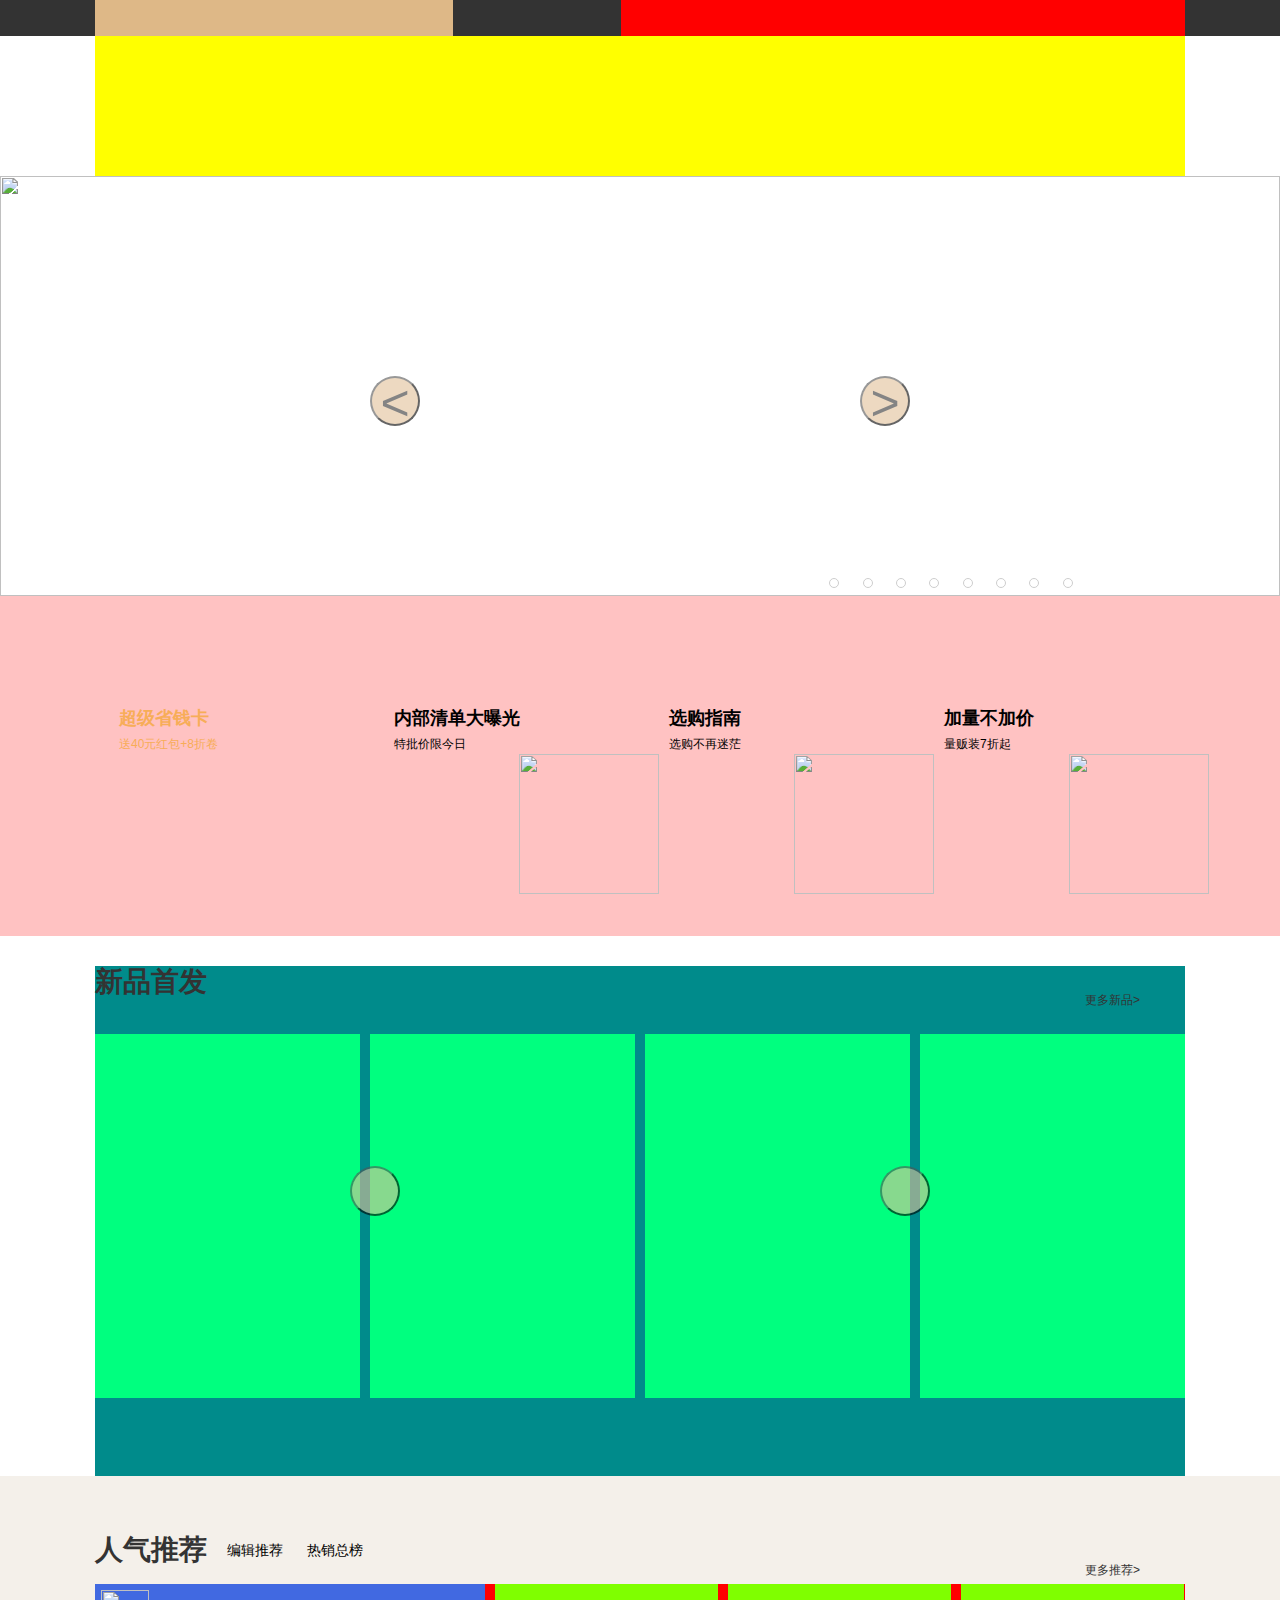
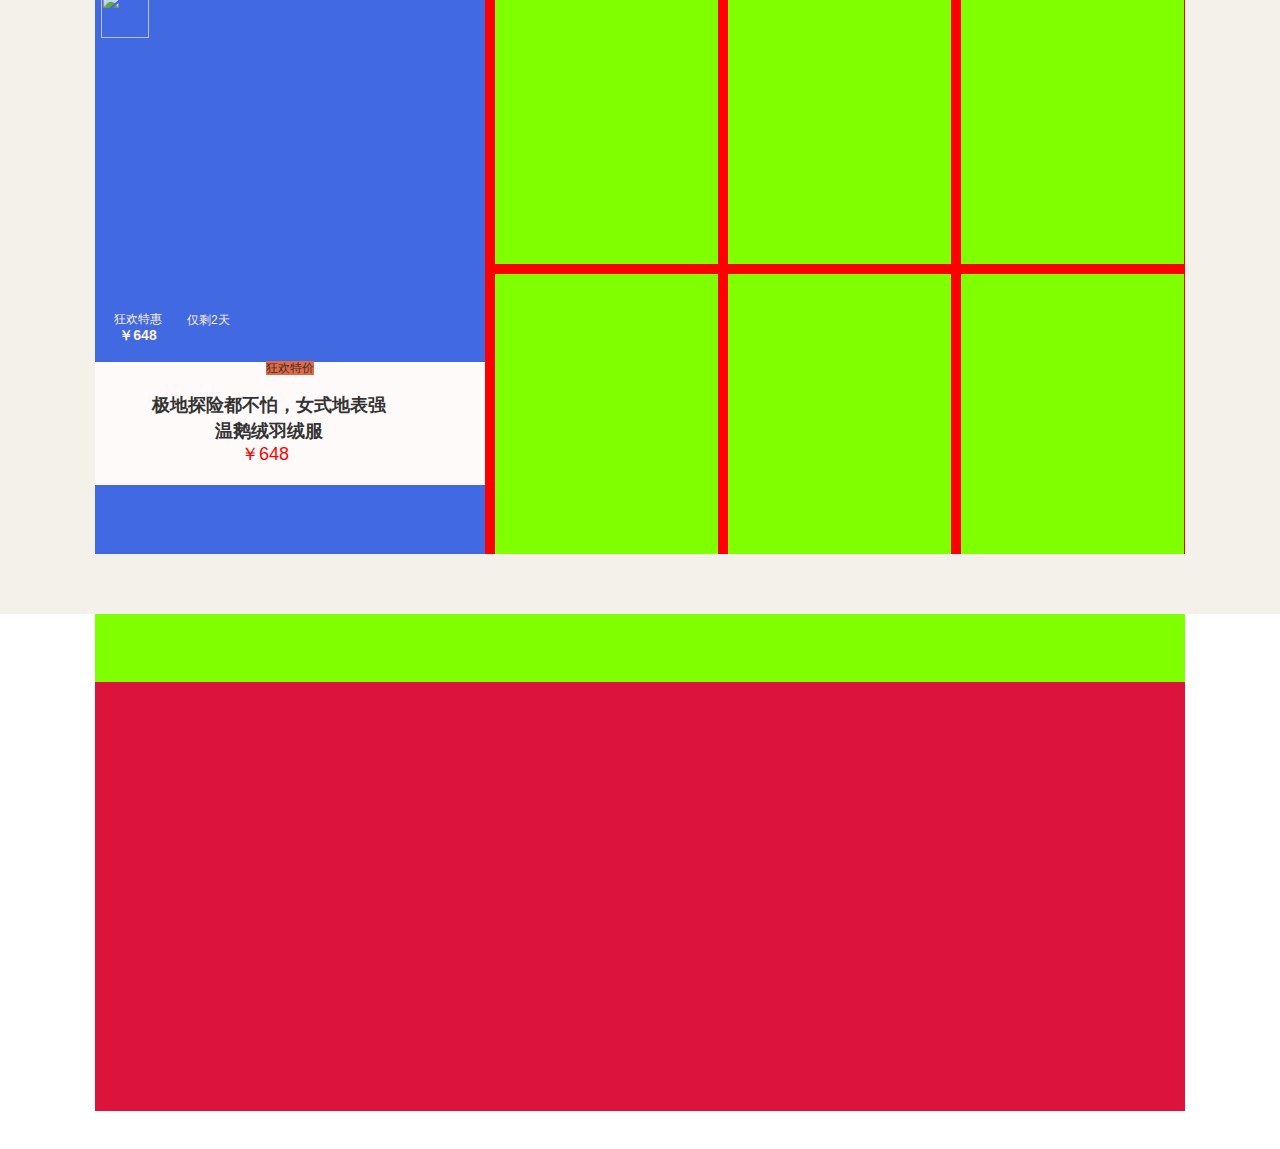
==== wangyiyanxuan/src/index.html @ 214641d3 "第一次" ====
<!DOCTYPE html>
<html lang="en">

<head>
    <meta charset="UTF-8">
    <meta name="viewport" content="width=device-width, initial-scale=1.0">
    <meta http-equiv="X-UA-Compatible" content="ie=edge">
    <title>网易严选 - 以严谨的态度，为中国消费者甄选天下优品</title>
    <meta name="keywords" content="网易严选,严选,网易优选,网易甄选,网易优品,网易精选,甄选家,严选态度">
    <meta name="description" content="网易严选秉承网易一贯的严谨态度，深入世界各地，严格把关所有商品的产地、工艺、原材料，甄选居家、厨房、饮食等各类商品，力求给你最优质的商品。">
    <link rel="stylesheet" href="css/common.css">
    <link rel="stylesheet" href="css/index.css">
</head>

<body>
    <!-- 头部 -->
    <div id="header">
        <div id="setiNav">
            <div class="setiNav-top">
                <div class="setiNav-top-l"></div>
                <div class="setiNav-top-r"></div>
            </div>
            <div class="setiNav-botton">
                <div class="setiNav-botton-row"></div>
            </div>
        </div>
    </div>

    <!-- 轮播图 -->

    <div id="carousel">
        <button class="carousel-l">&lt;</button>
        <button class="carousel-r">&gt;</button>

        <div class="picli"><img
                src="https://yanxuan.nosdn.127.net/f3a64a5106f6ead8a776336772e6bddb.jpg?type=webp&imageView&quality=95&thumbnail=1920x420"
                alt=""></div>
        <div class="picli"><img
                src="https://yanxuan.nosdn.127.net/c87f0f764c9597af7183244488e1c0b5.jpg?type=webp&imageView&quality=95&thumbnail=1920x420"
                alt=""></div>
        <div class="picli"><img
                src="https://yanxuan.nosdn.127.net/03405ad02e1c8b00851a2b640966c73d.png?type=webp&imageView&quality=95&thumbnail=1920x420"
                alt=""></div>
        <div class="picli"><img
                src="https://yanxuan.nosdn.127.net/9ded6931fa502034fc58227b15bd74df.jpg?type=webp&imageView&quality=95&thumbnail=1920x420"
                alt=""></div>
        <div class="picli"><img
                src="https://yanxuan.nosdn.127.net/74908b4c0f4630a134f2666eb1b81a12.jpg?type=webp&imageView&quality=95&thumbnail=1920x420"
                alt=""></div>
        <div class="picli"><img
                src="https://yanxuan.nosdn.127.net/48012160a6ac6374c50310aba607ef70.jpg?type=webp&imageView&quality=95&thumbnail=1920x420"
                alt=""></div>
        <div class="picli"><img
                src="https://yanxuan.nosdn.127.net/df3eef3acc92c592ace02e79850e664a.jpg?type=webp&imageView&quality=95&thumbnail=1920x420"
                alt=""></div>
        <div class="picli"><img
                src="https://yanxuan.nosdn.127.net/c6285276fa4c2b268edf7e9a83d806e8.jpg?type=webp&imageView&quality=95&thumbnail=1920x420"
                alt=""></div>


        <ul>
            <li></li>
            <li></li>
            <li></li>
            <li></li>
            <li></li>
            <li></li>
            <li></li>
            <li></li>
        </ul>
    </div>


    <!-- 12.12返厂会场 -->
    <div id="venue">
        <div class="venue-row">
            <div class="venue-top"> </div>
            <div class="venue-bottom">

                <div class="promitem-l">
                    <div class="promitem-l-t">
                        <div class="promitem-l-t-top">超级省钱卡</div>
                        <div class="promitem-l-t-bottom">送40元红包+8折卷</div>

                    </div>
                </div>
                <div class="promitem-c">
                    <div class="promitem-l-t">
                        <div class="promitem-l-t-top black">内部清单大曝光</div>
                        <div class="promitem-l-t-bottom black">特批价限今日</div>
                        <img src="https://yanxuan-item.nosdn.127.net/6414a3b24d18c5cfac9677d9376c4058.png?type=webp&imageView&thumbnail=160x160&quality=75"
                            alt="">
                    </div>

                </div>
                <div class="promitem-r">
                    <div class="promitem-l-t">
                        <div class="promitem-l-t-top black">选购指南</div>
                        <div class="promitem-l-t-bottom black">选购不再迷茫</div>
                        <img src="https://yanxuan-item.nosdn.127.net/ecef155d279e1a485b4f31f87daa3698.png?type=webp&imageView&thumbnail=160x160&quality=75"
                            alt="">
                    </div>

                </div>
                <div class="promitem-rr">
                    <div class="promitem-l-t">
                        <div class="promitem-l-t-top black">加量不加价</div>
                        <div class="promitem-l-t-bottom black">量贩装7折起</div>
                        <img src="https://yanxuan-item.nosdn.127.net/eae244b8df21180283099166529b4b37.png?type=webp&imageView&thumbnail=160x160&quality=75"
                            alt="">
                    </div>

                </div>



            </div>
        </div>
    </div>

    <!-- 新品首发 -->
    <div id="newproduct">

        <div class="newproduct-row">

            <div class="new-header">
                <div class="header-left">
                    <h3>新品首发</h3>
                </div>
                <div class="header-right">更多新品></div>
            </div>


            <div class="new-floot">

                <ul>
                    <li></li>
                    <li></li>
                    <li></li>
                    <li></li>
                </ul>

                <button class="newproduct-bt"> </button>

                <button class="newproduct-br"> </button>
            </div>


        </div>


    </div>

    <!-- 人气推荐 -->

    <div id="popularity">

        <div class="popularity-row">



            <div class="popularity-header">
                <div class="header-left">
                    <div class="name">
                        <h3>人气推荐</h3>
                    </div>

                    <div class="header-table">
                        <ul>
                            <li>编辑推荐</li>
                            <li>热销总榜</li>
                        </ul>
                    </div>

                </div>
                <div class="header-right"> 更多推荐></div>

            </div>

            <div class="popularity-container">
                <div class="popularity-populariem">

                    <div class="container-top">
                        <img class="promoLogo" src="https://yanxuan.nosdn.127.net/b0579e3de07ac9b84d8b47ca78a7ff0c.png"
                            alt="">

                        <img class="popularity-img-1"
                            src="https://yanxuan-item.nosdn.127.net/54e9c325ef69dfead72bdb6859feb2f3.png?type=webp&quality=95&thumbnail=320x320&imageView"
                            alt="">



                        <div class="container-top-bottom">
                            <div class="container-top-bottom-le">
                                <div class="container-top-bottom-le-top">
                                    狂欢特惠
                                </div>
                                <div class="container-top-bottom-le-bottom">
                                    ￥648
                                </div>
                            </div>
                            <div class="container-top-bottom-right">仅剩2天</div>
                        </div>




                    </div>


                    <div class="container-bottom">
                        <div class="container-bottom-top">
                            <span>狂欢特价</span>
                        </div>
                        <div class="container-bottom-center">
                            <h4 class="name">极地探险都不怕，女式地表强温鹅绒羽绒服</h4>
                        </div>
                        <div class="container-bottom-bottom">
                            <span>￥648</span>
                        </div>

                    </div>
                </div>

                <!-- 右边小框框 -->
                <div class="popularity-left">
                    <ul>
                        <li></li>
                        <li></li>
                        <li></li>
                        <li></li>
                        <li></li>
                        <li></li>
                    </ul>
                </div>

            </div>


        </div>


    </div>
    <!-- 限时购 -->
    <div id="deadline">

        <div id="deadline-center">

         <div class="deadline-center-header"></div>
        
           <div class="deadline-center-bd">
          
            <div class="flashSaleLt"></div>
            
            <div class="flashSaleRt "></div>

           </div>


        </div>


    </div>
</body>

</html>
---- wangyiyanxuan/src/css/common.css ----
/* html,body{height:100%;} */
html,body,h1,h2,h3,h4,h5,h6,div,dl,dt,dd,ul,ol,li,
p,blockquote,pre,hr,figure,table,caption,th,td,
form,fieldset,legend,input,button,textarea,menu{margin:0;padding:0;}
header,footer,section,article,aside,nav,hgroup,
address,figure,figcaption,menu,details{display:block;}
table{border-collapse:collapse;border-spacing:0;}
caption,th{text-align:left;font-weight:normal;}
html,body,fieldset,img,iframe,abbr{border:0;}
i,cite,em,var,address,dfn{font-style:normal;}
[hidefocus],summary{outline:0;}
li{list-style:none;}
h1,h2,h3,h4,h5,h6,small{font-size:100%;}
sup,sub{font-size:83%;}
pre,code,kbd,samp{font-family:inherit;}
q:before,q:after{content:none;}
textarea{overflow:auto;resize:none;}
label,summary{cursor:default;}
a,button{cursor:pointer;}
h1,h2,h3,h4,h5,h6,em,strong,b{font-weight:bold;}
del,ins,u,s,a,a:hover{text-decoration:none;}
body,textarea,input,button,select,keygen,
legend{font:12px/1.14 Microsoft YaHei,arial;color:#333;outline:0;}
body{background:#fff;}
a,a:hover{color:#333;}
/* *{box-sizing: border-box;} */
---- wangyiyanxuan/src/css/index.css ----
* {
  margin: 0;
  padding: 0;
  list-style: none; }

#header {
  height: 176px; }

#setiNav {
  height: 36px;
  background: #333; }

.setiNav-top {
  width: 1090px;
  height: 100%;
  margin: 0 auto; }

.setiNav-top-l {
  width: 358px;
  height: 36px;
  float: left;
  background: burlywood; }

.setiNav-top-r {
  width: 564.14px;
  height: 36px;
  float: right;
  background: red; }

.setiNav-botton {
  height: 140px;
  width: 100%; }

.setiNav-botton-row {
  width: 1090px;
  height: 100%;
  background: yellow;
  margin: 0 auto; }

#carousel {
  width: 100%;
  height: 420px;
  position: relative; }

#carousel img {
  width: 100%;
  height: 100%; }

.carousel-l {
  z-index: 9;
  width: 50px;
  height: 50px;
  position: absolute;
  display: block;
  left: 370px;
  top: 200px;
  cursor: pointer;
  background: #e2c199;
  border-radius: 50%;
  opacity: 0.6;
  font-size: 50px;
  line-height: 50px; }

.carousel-r {
  z-index: 9;
  width: 50px;
  height: 50px;
  position: absolute;
  display: block;
  right: 370px;
  top: 200px;
  cursor: pointer;
  background: #e2c199;
  border-radius: 50%;
  opacity: 0.6;
  font-size: 50px;
  line-height: 50px; }

#carousel ul {
  width: 1902px;
  height: 28px;
  position: absolute;
  bottom: 0;
  margin: 0 auto;
  display: block;
  text-align: center; }
  #carousel ul li {
    width: 8px;
    height: 8px;
    border-radius: 50%;
    background: #fff;
    margin: 10px;
    cursor: pointer;
    border: 1px #cecece solid;
    display: inline-block; }

.picli {
  position: absolute;
  top: 0;
  left: 0;
  width: 100%;
  height: 100%; }

#venue {
  height: 300px;
  width: 100%;
  background: #ffc2c2;
  padding-top: 20px;
  padding-bottom: 20px; }

.venue-row {
  width: 1090px;
  height: 100%;
  margin-left: auto;
  margin-right: auto; }

.venue-top {
  height: 60px;
  margin-bottom: 10px;
  background: url(https://yanxuan.nosdn.127.net/1c7710c7907114bcfe410b870d0ffb23.png?type=webp&imageView&thumbnail=1090x0&quality=95);
  background-size: 100% 100%; }

.venue-bottom {
  height: 190px; }

.venue-bottom .promitem-l {
  width: 265px;
  height: 190px;
  background: url(https://yanxuan.nosdn.127.net/56ee94b6a5fdf398e24a47ec288ac816.png?type=webp&imageView&thumbnail=273x0&quality=95);
  background-size: 100% 100%;
  position: relative;
  float: left;
  margin-right: 10px; }

.venue-bottom .promitem-c {
  width: 265px;
  height: 190px;
  background: url(https://yanxuan.nosdn.127.net/82338e27d071a73564221bb618d3114b.png?type=webp&imageView&thumbnail=273x0&quality=95);
  background-size: 100% 100%;
  position: relative;
  float: left;
  margin-right: 10px; }

.venue-bottom .promitem-r {
  width: 265px;
  height: 190px;
  background: url(https://yanxuan.nosdn.127.net/6abd4b40dc3fa7b885af63e7bde5a681.png?type=webp&imageView&thumbnail=273x0&quality=95);
  background-size: 100% 100%;
  position: relative;
  float: left;
  margin-right: 10px; }

.venue-bottom .promitem-rr {
  width: 265px;
  height: 190px;
  background: url(https://yanxuan.nosdn.127.net/b46741beed5171bd592e01b5aaf78c54.png?type=webp&imageView&thumbnail=273x0&quality=95);
  background-size: 100% 100%;
  position: relative;
  float: left; }

.promitem-l-t {
  width: 146px;
  height: 38px;
  padding-left: 0;
  position: absolute;
  top: 23px;
  left: 24px;
  font-size: 18px;
  line-height: 34px; }

.promitem-l-t-top {
  height: 18px;
  line-height: 18px;
  color: #f7ad58;
  font-size: 18px;
  font-weight: 700; }

.promitem-l-t-bottom {
  color: #f7ad58;
  font-size: 12px; }

.black {
  color: black; }

.promitem-l-t img {
  width: 140px;
  height: 140px;
  position: absolute;
  top: 45px;
  left: 125px; }

#newproduct {
  width: 100%;
  height: 510px;
  position: relative; }

.newproduct-row {
  width: 1090px;
  height: 510px;
  background: darkcyan;
  margin: 0 auto;
  margin-top: 30px; }

.new-header {
  width: 1090px;
  height: 48px;
  padding-bottom: 20px; }

.header-left {
  width: 244px;
  height: 28px;
  font-size: 28px;
  font-weight: 700;
  margin-right: 20px; }

.header-right {
  width: 100px;
  height: 28px;
  float: right; }

.new-floot {
  width: 1100px;
  height: 364px; }

.new-floot ul {
  height: 364px; }

.new-floot li {
  width: 265px;
  height: 364px;
  margin-right: 10px;
  background: springgreen;
  float: left; }

.newproduct-bt {
  position: absolute;
  top: 200px;
  left: 350px;
  background: #e2c199;
  width: 50px;
  height: 50px;
  border-radius: 50px;
  opacity: 0.6; }

.newproduct-br {
  position: absolute;
  top: 200px;
  right: 350px;
  background: #e2c199;
  width: 50px;
  height: 50px;
  border-radius: 50px;
  opacity: 0.6; }

#popularity {
  width: 100% px;
  height: 618px;
  padding: 60px 0;
  background: #f4f0ea; }

.popularity-row {
  width: 1090px;
  height: 618px;
  margin: 0 auto; }

.popularity-header {
  width: 1090px;
  height: 28px;
  padding-bottom: 20px; }
  .popularity-header .header-left {
    width: 395px;
    height: 28px; }
  .popularity-header .header-right {
    width: 100px;
    height: 18px;
    float: right; }

.header-left .name {
  font-size: 28px;
  font-weight: 700;
  line-height: 1;
  float: left;
  margin-right: 20px;
  float: left;
  cursor: pointer; }

.header-table {
  width: 263px;
  height: 28px;
  color: black;
  line-height: 28px;
  font-weight: 500;
  font-size: 14px;
  float: left; }
  .header-table li {
    width: 70px;
    height: 28px;
    float: left;
    cursor: pointer;
    margin-right: 10px; }

.popularity-container {
  width: 1090px;
  height: 570px;
  background: blue; }

.popularity-populariem {
  width: 390px;
  height: 570px;
  position: relative;
  background: royalblue;
  float: left; }

.container-top {
  width: 390px;
  height: 340px;
  margin-bottom: 18px;
  padding-top: 20px;
  position: relative; }

.popularity-img-1 {
  display: block;
  margin: 0 auto; }

.container-top-bottom {
  width: 100%;
  height: 30px;
  text-align: left;
  position: absolute;
  bottom: 0;
  left: 0;
  background: url(https://yanxuan.nosdn.127.net/5e5ba7f9c3805cc8085368ed41aaff65.png); }

.container-top-bottom-le {
  width: 70px;
  height: 36px;
  margin-top: -6px;
  z-index: 1;
  padding-left: 8px;
  padding-right: 14px;
  float: left;
  border-top-right-radius: 9px;
  background: url(https://yanxuan.nosdn.127.net/ced6f7cfbd566e260ea67ec486cb9b60.png?quality=95&type=webp&imageView); }

.container-top-bottom-le-top {
  font-size: 12px;
  height: 15px;
  margin-top: 5px;
  text-align: center;
  color: papayawhip; }

.container-top-bottom-le-bottom {
  font-size: 14px;
  height: 20px;
  line-height: 14px;
  font-weight: 700;
  text-align: center;
  color: papayawhip; }

.container-top-bottom {
  color: papayawhip;
  float: left; }

.container-top .promoLogo {
  width: 48px;
  height: 48px;
  position: absolute;
  left: 6px;
  top: 6px; }

.container-bottom {
  width: 390px;
  height: 123px;
  background: snow; }

.container-bottom-top {
  height: 20px;
  width: 200px;
  text-align: center;
  margin: 0 auto;
  margin-bottom: 10px; }

.container-bottom-top span {
  width: 58px;
  height: 20px;
  background: #e36844; }

.container-bottom-center .name {
  width: 248px;
  height: 52px;
  line-height: 26px;
  max-height: 52px;
  font-size: 18px;
  text-align: center;
  margin: 0 50px; }

.container-bottom-bottom {
  font-size: 18px;
  height: 18px;
  text-align: center; }

.container-bottom-bottom span {
  color: red;
  text-align: center;
  margin-left: -50px; }

.popularity-left {
  width: 700px;
  height: 100%;
  float: left;
  background: red;
  margin: 0; }

.popularity-left ul {
  width: 100%;
  height: 100%; }
  .popularity-left ul li {
    width: 223px;
    height: 280px;
    background: chartreuse;
    float: left;
    margin-left: 10px;
    margin-bottom: 10px;
    overflow: hidden;
    position: relative;
    text-align: center; }

#ip {
  width: 100%;
  height: 200px;
  background: teal; }

#deadline {
  width: 100%;
  height: 535px; }

#deadline-center {
  width: 1090px;
  height: 535px;
  margin: 0 auto; }

.deadline-center-header {
  width: 1090px;
  height: 48px;
  padding-bottom: 20px;
  background: chartreuse; }

.deadline-center-bd {
  width: 1090px;
  height: 429px;
  background: crimson; }

/*# sourceMappingURL=index.css.map */
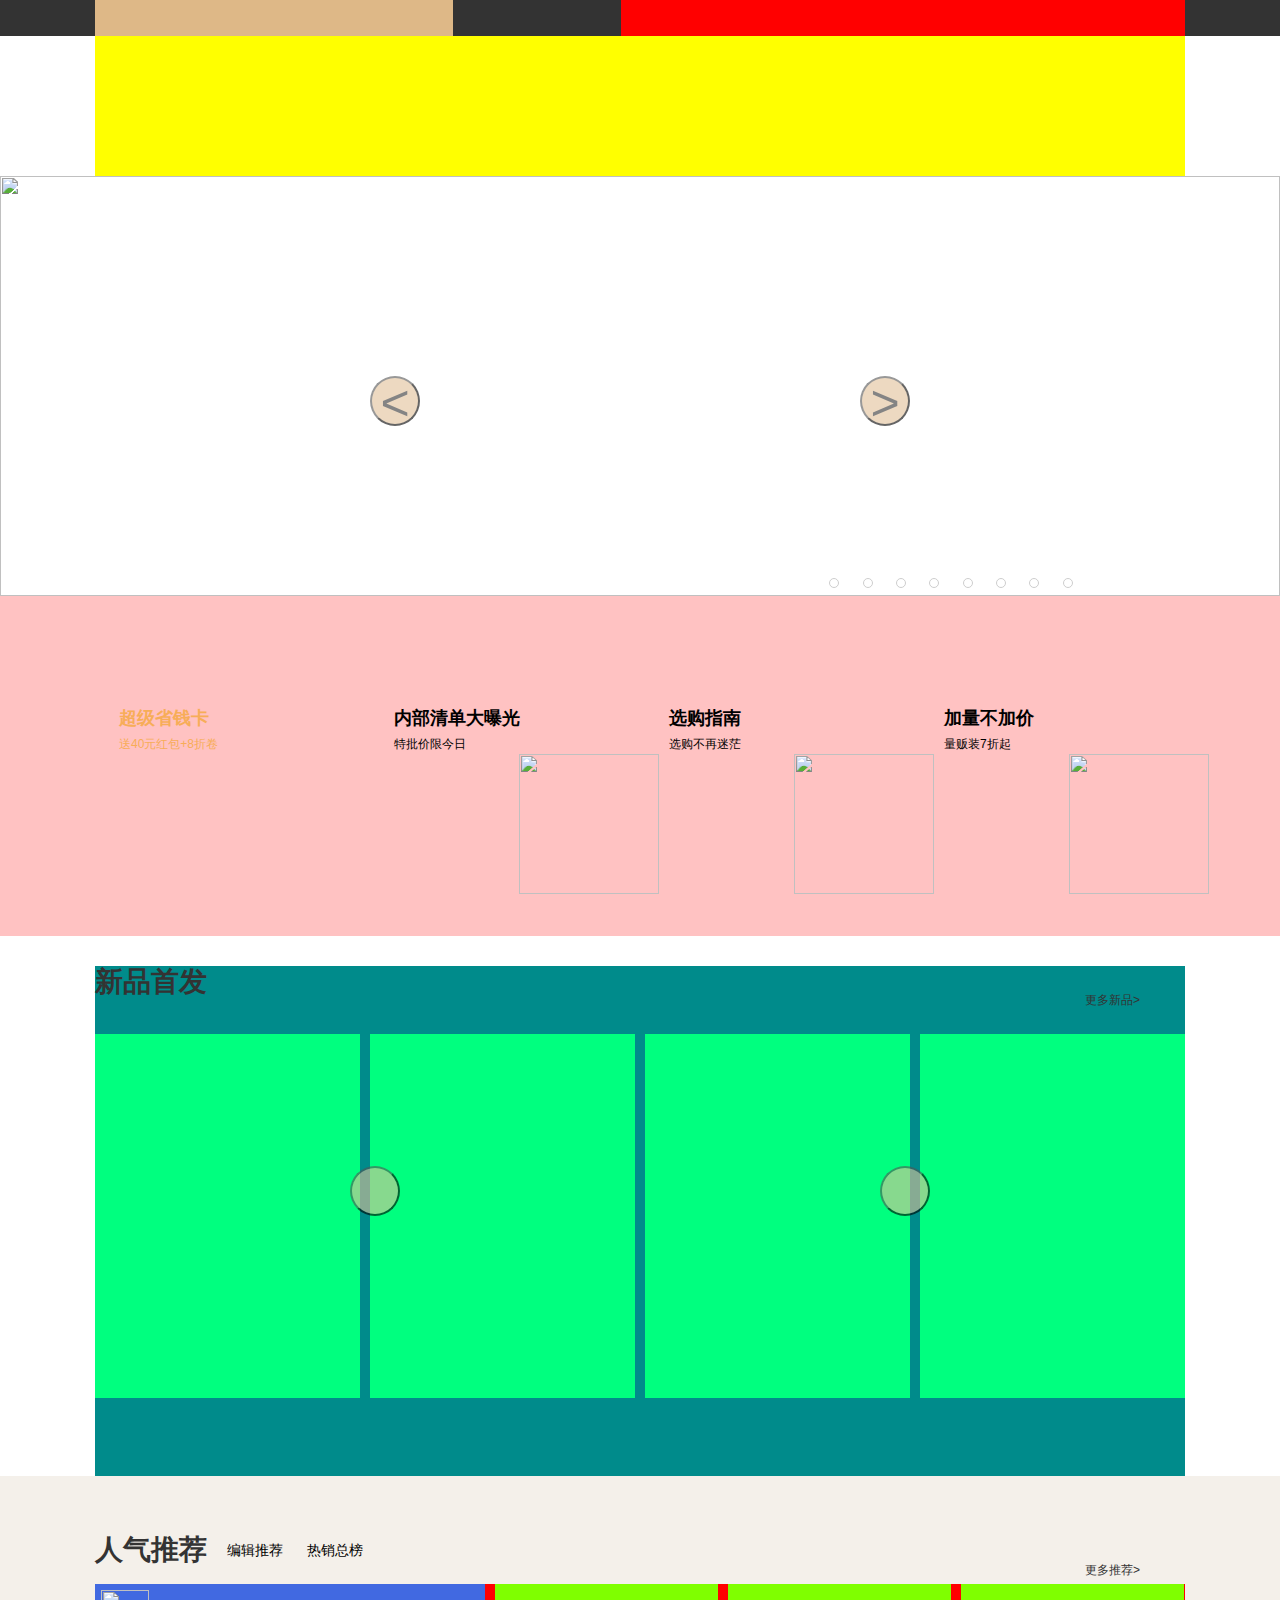
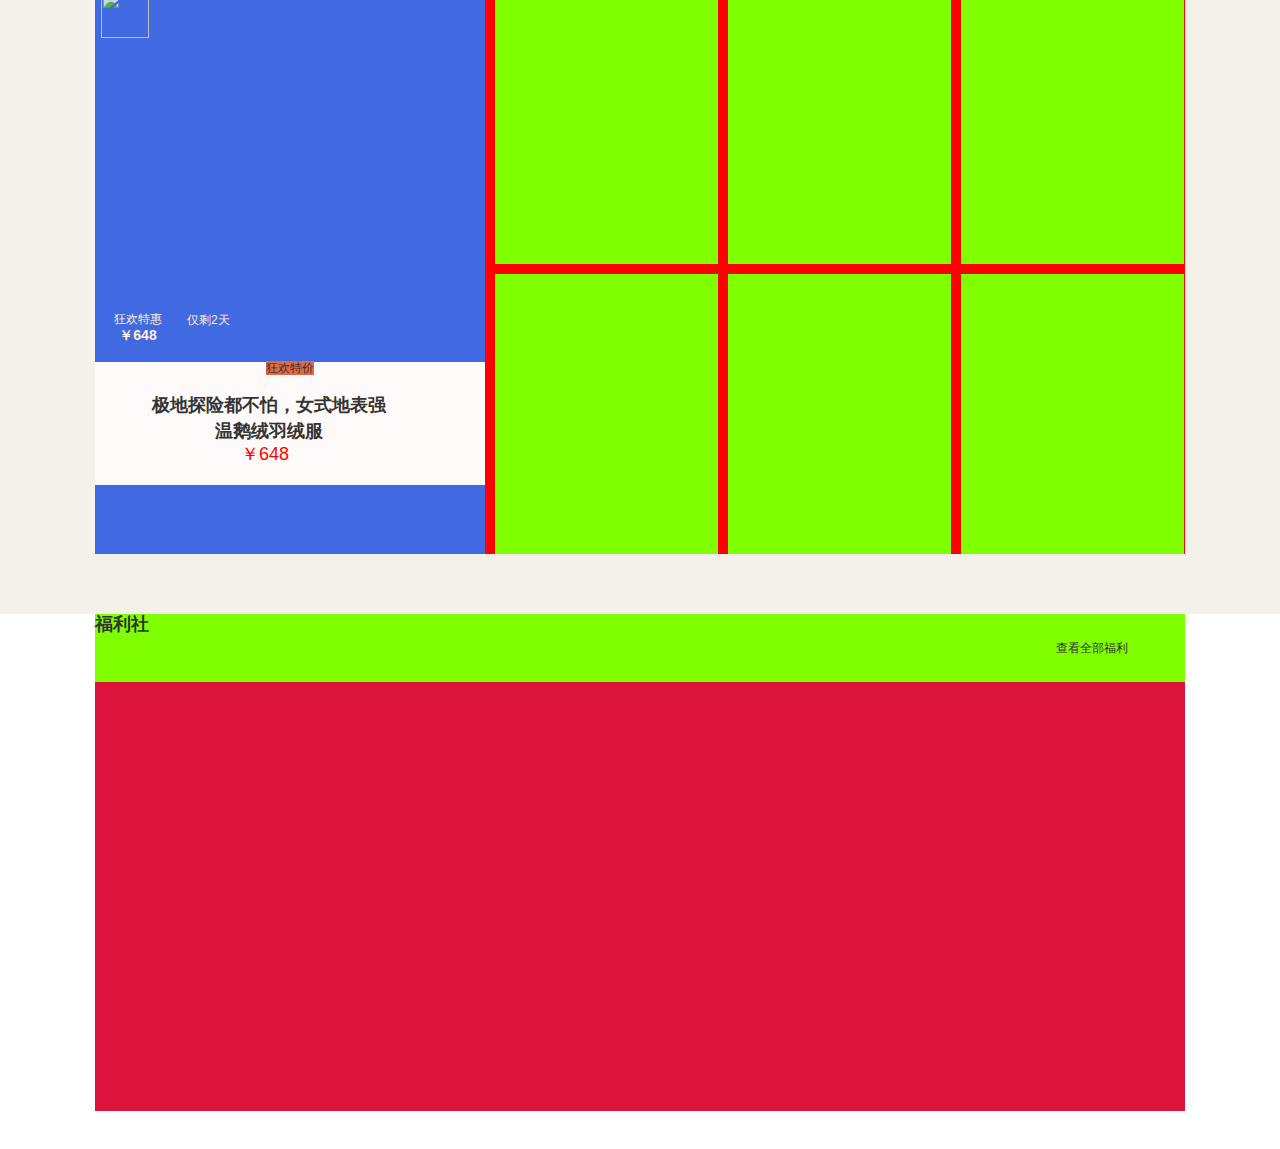
==== commit 84ba902e: "晚上" ====
--- a/wangyiyanxuan/src/index.html
+++ b/wangyiyanxuan/src/index.html
@@ -152,7 +152,6 @@
     </div>
 
     <!-- 人气推荐 -->
-
     <div id="popularity">
 
         <div class="popularity-row">
@@ -241,18 +240,19 @@
 
 
     </div>
-    <!-- 限时购 -->
+    <!-- 福利社 -->
     <div id="deadline">
 
         <div id="deadline-center">
 
-         <div class="deadline-center-header"></div>
+         <div class="deadline-center-header">
+            <div class="flashSaleLt"><h3 class="name">福利社</h3></div>
+            <div class="flashSaleRt ">查看全部福利</div>
+         </div>
         
            <div class="deadline-center-bd">
           
-            <div class="flashSaleLt"></div>
             
-            <div class="flashSaleRt "></div>
 
            </div>
 
--- a/wangyiyanxuan/src/css/index.css
+++ b/wangyiyanxuan/src/css/index.css
@@ -450,4 +450,18 @@
   height: 429px;
   background: crimson; }
 
+.flashSaleLt {
+  width: 104px;
+  height: 28px; }
+
+.flashSaleRt {
+  width: 129px;
+  height: 28px;
+  float: right; }
+
+.flashSaleLt .name {
+  font-size: 18px;
+  font-weight: 700;
+  margin-right: 20px; }
+
 /*# sourceMappingURL=index.css.map */
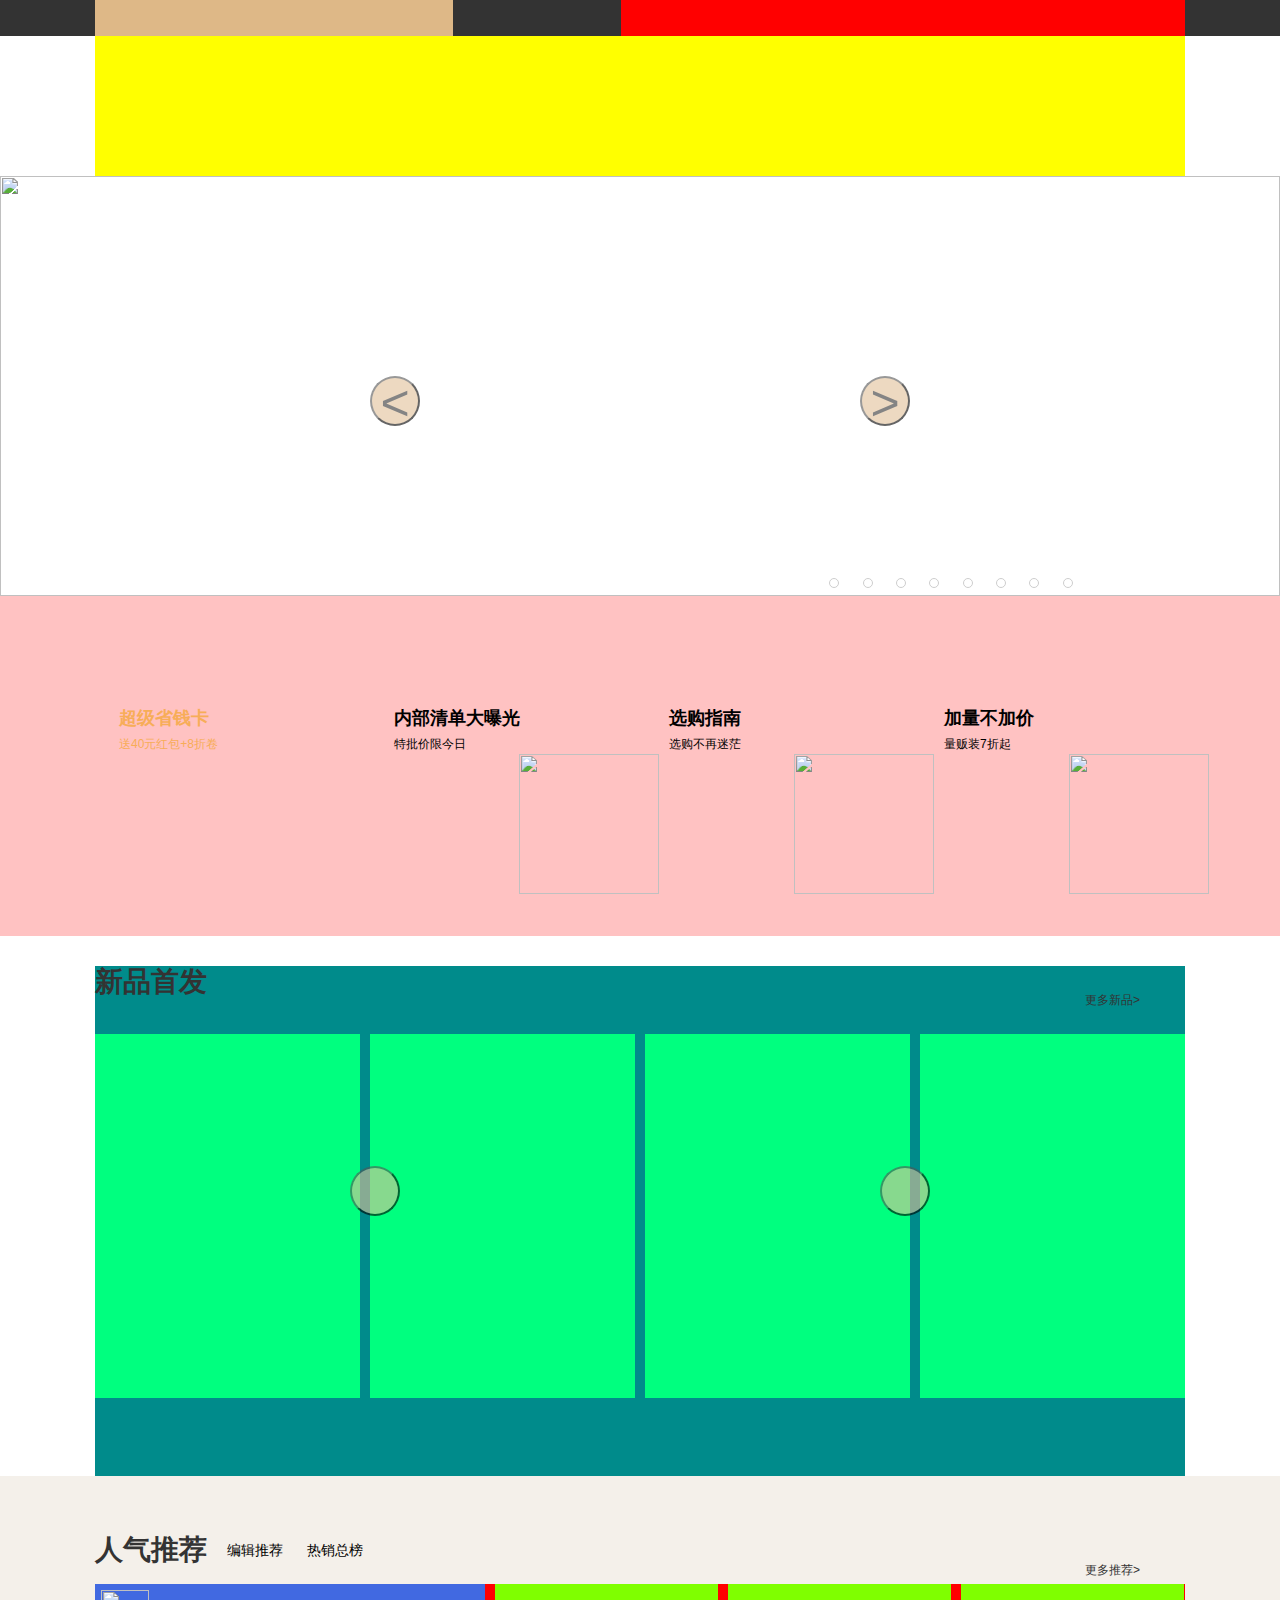
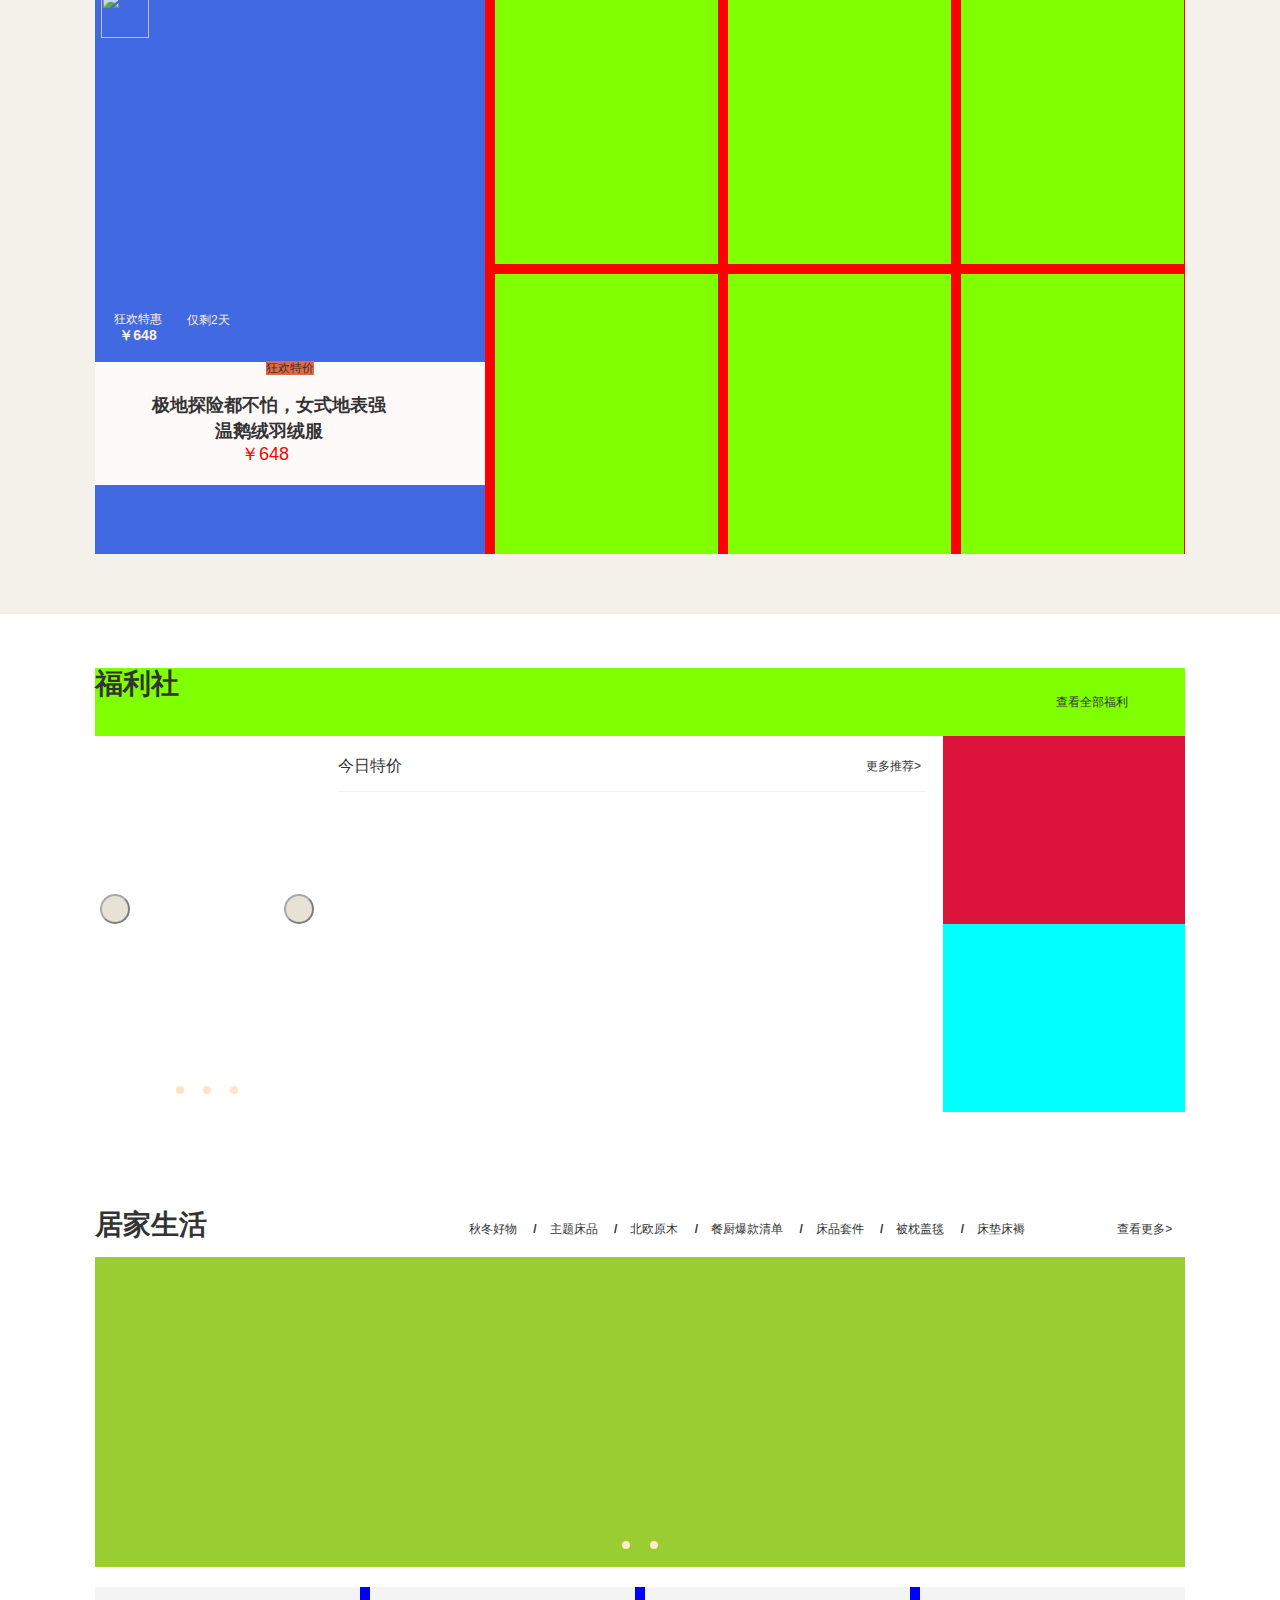
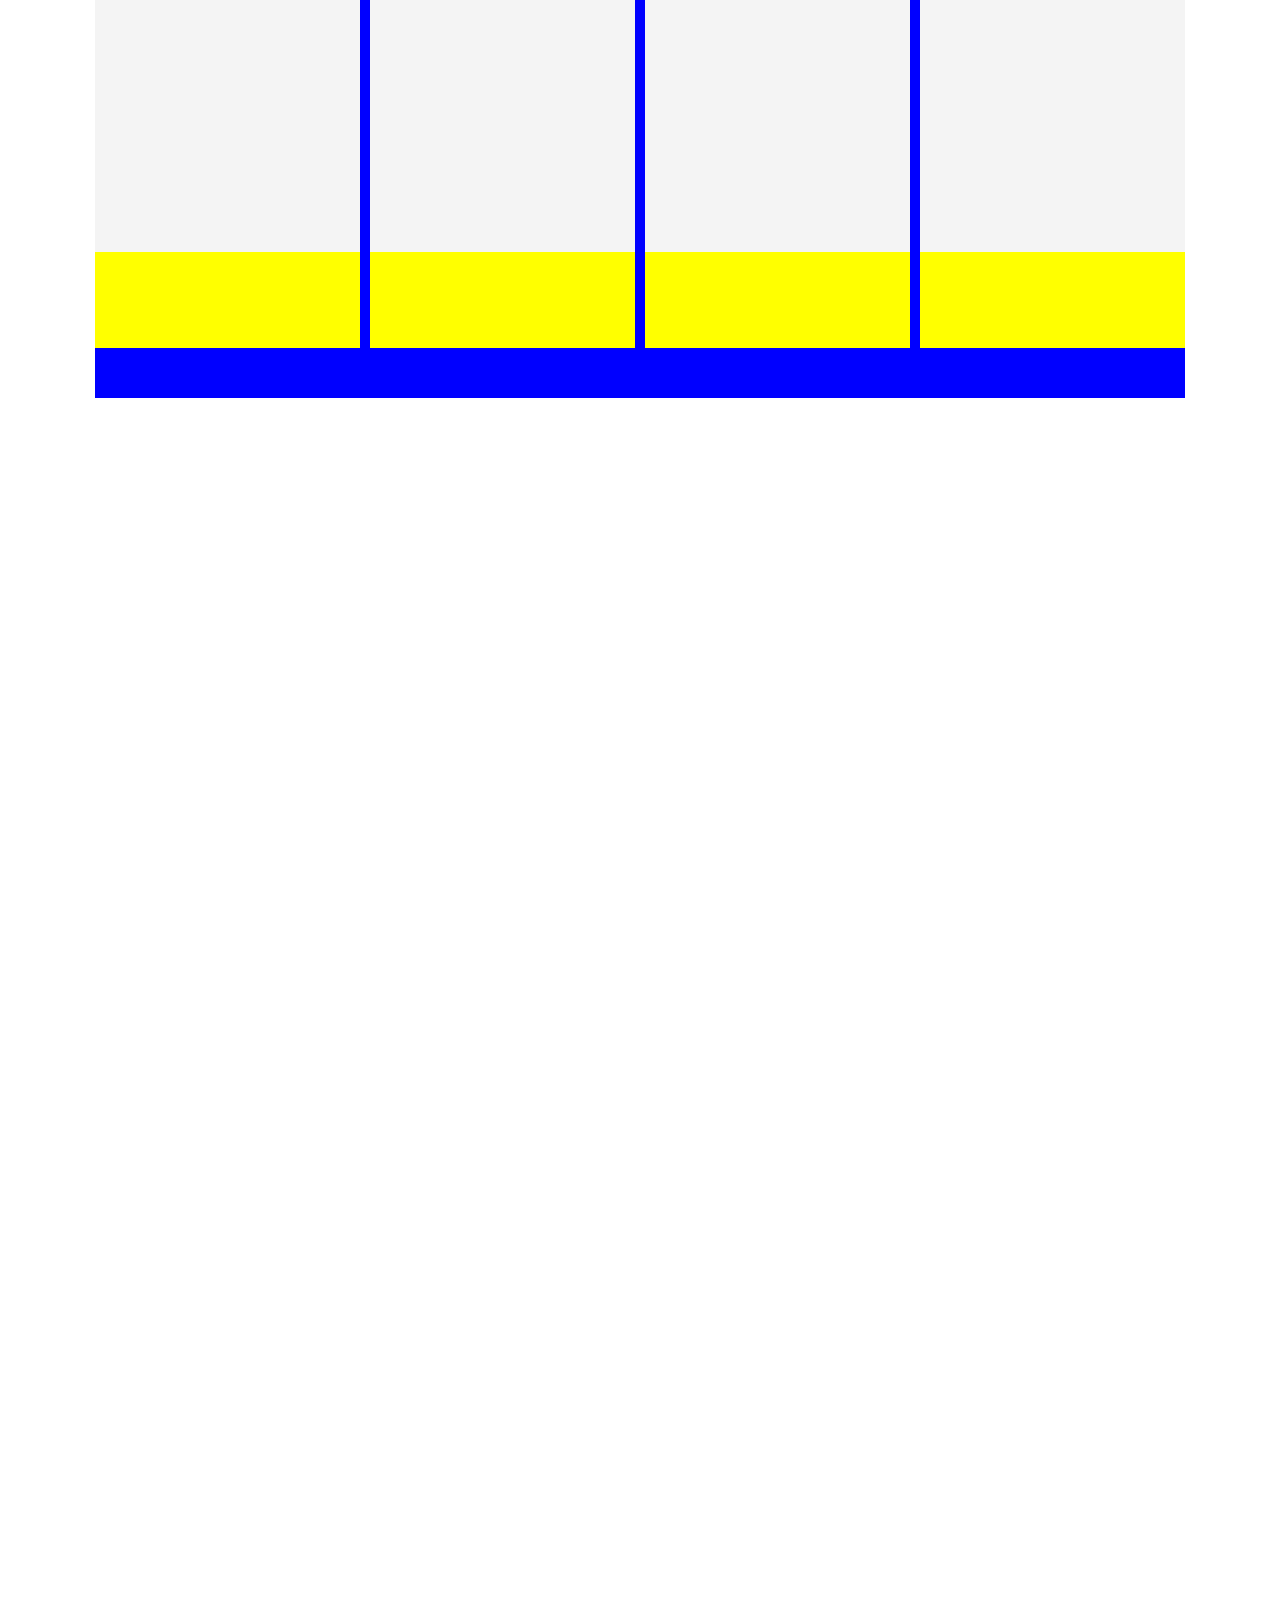
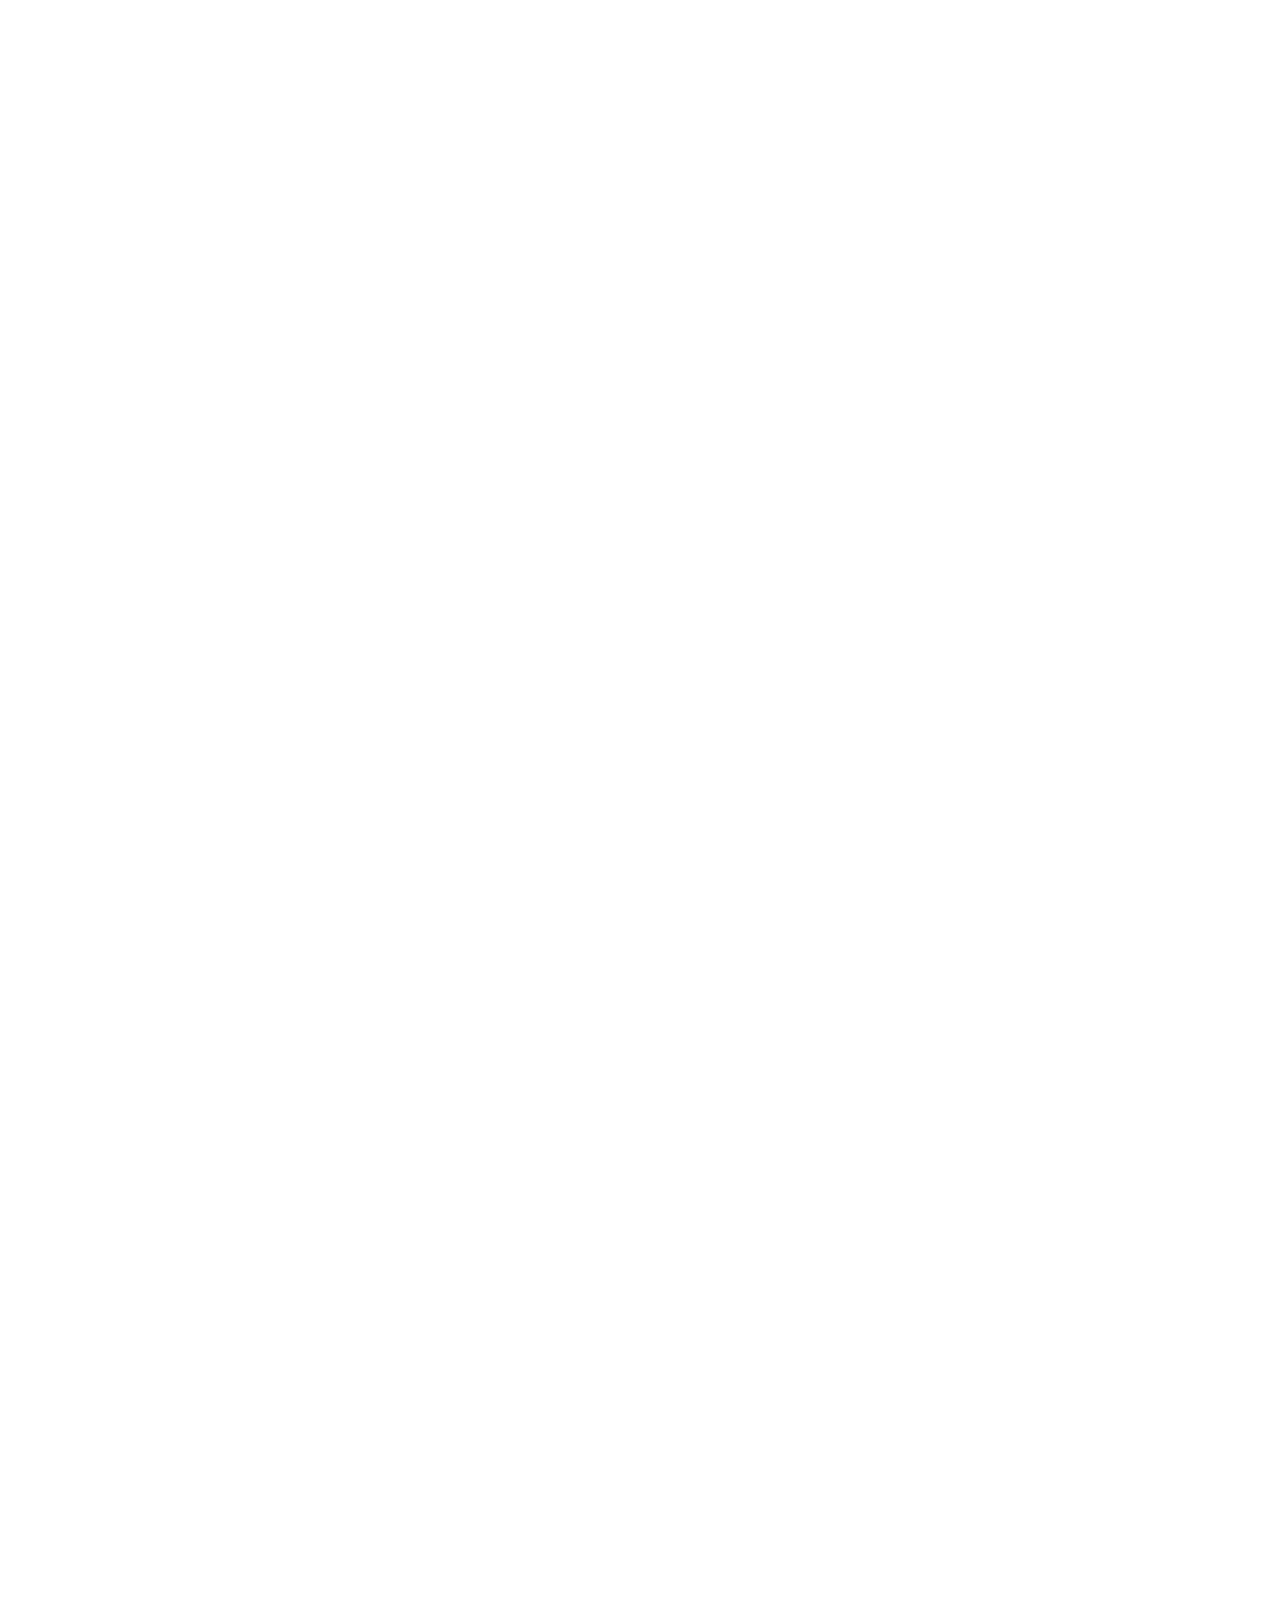
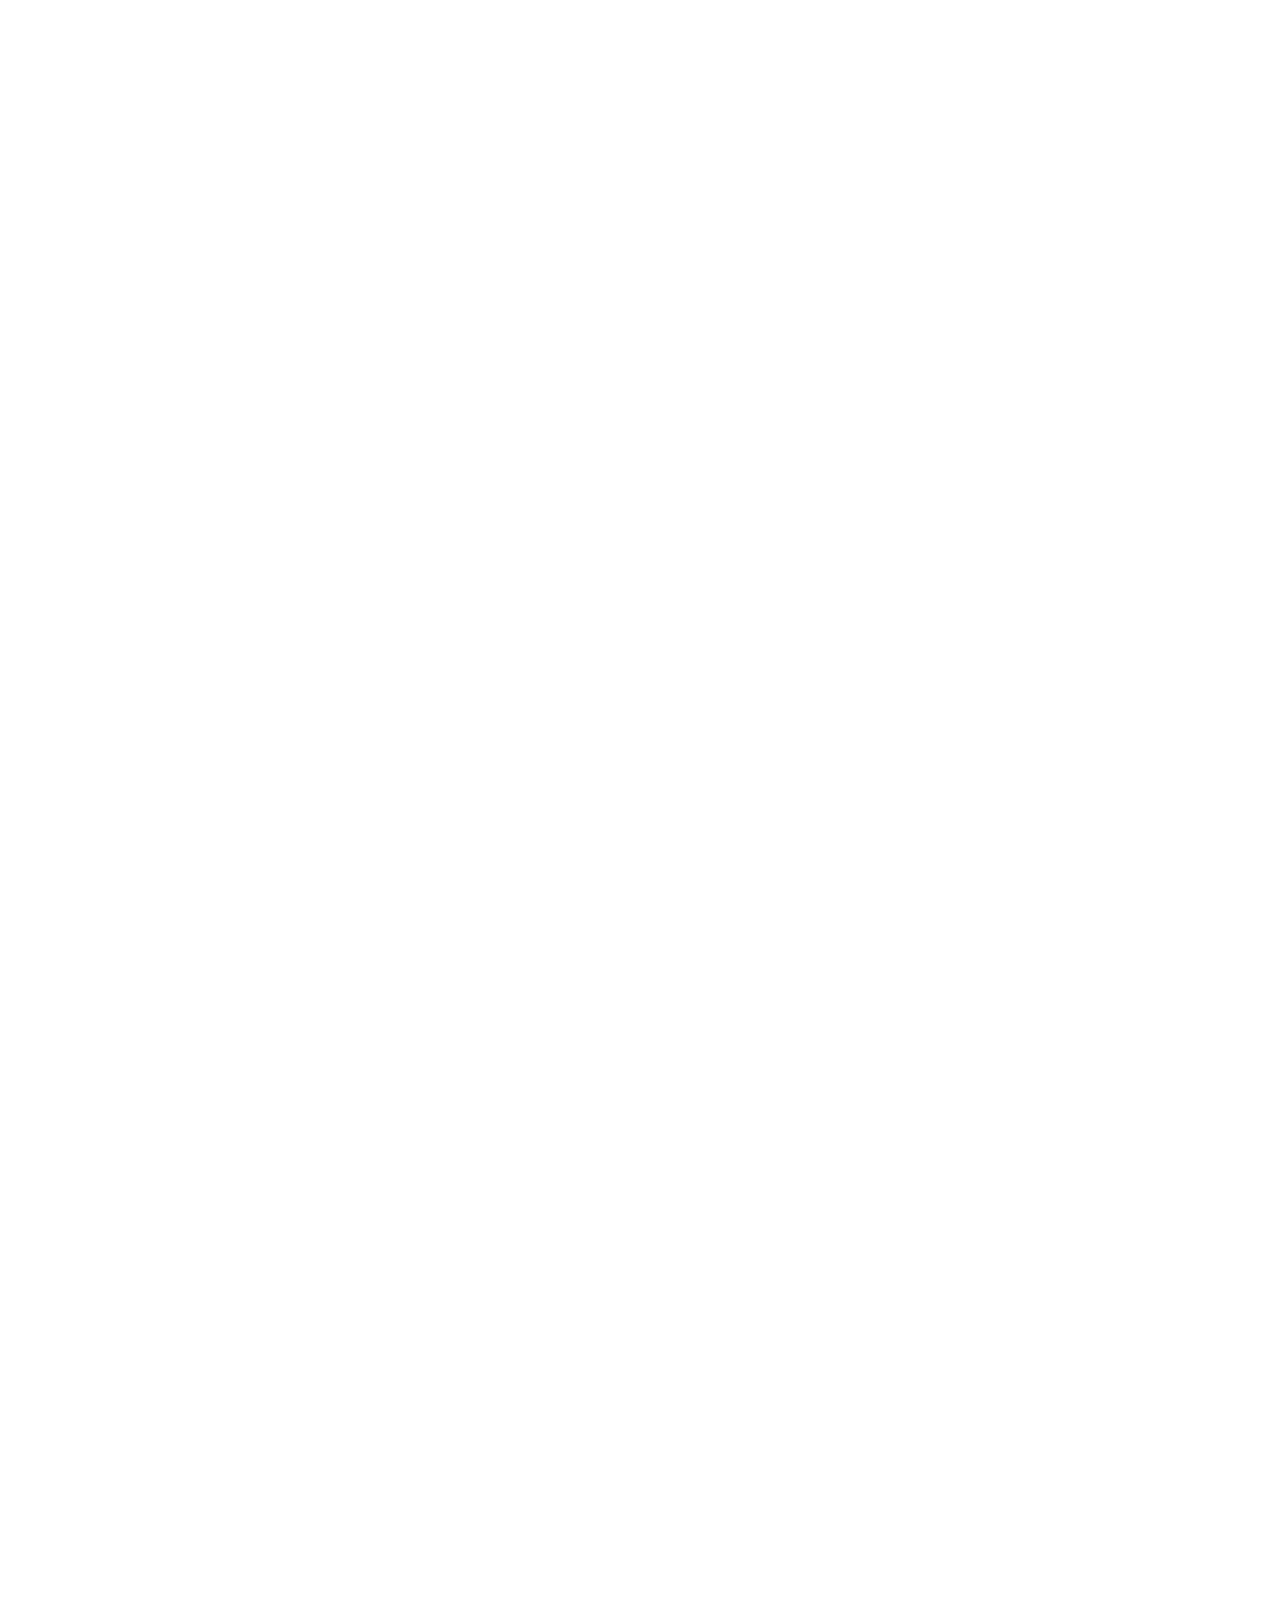
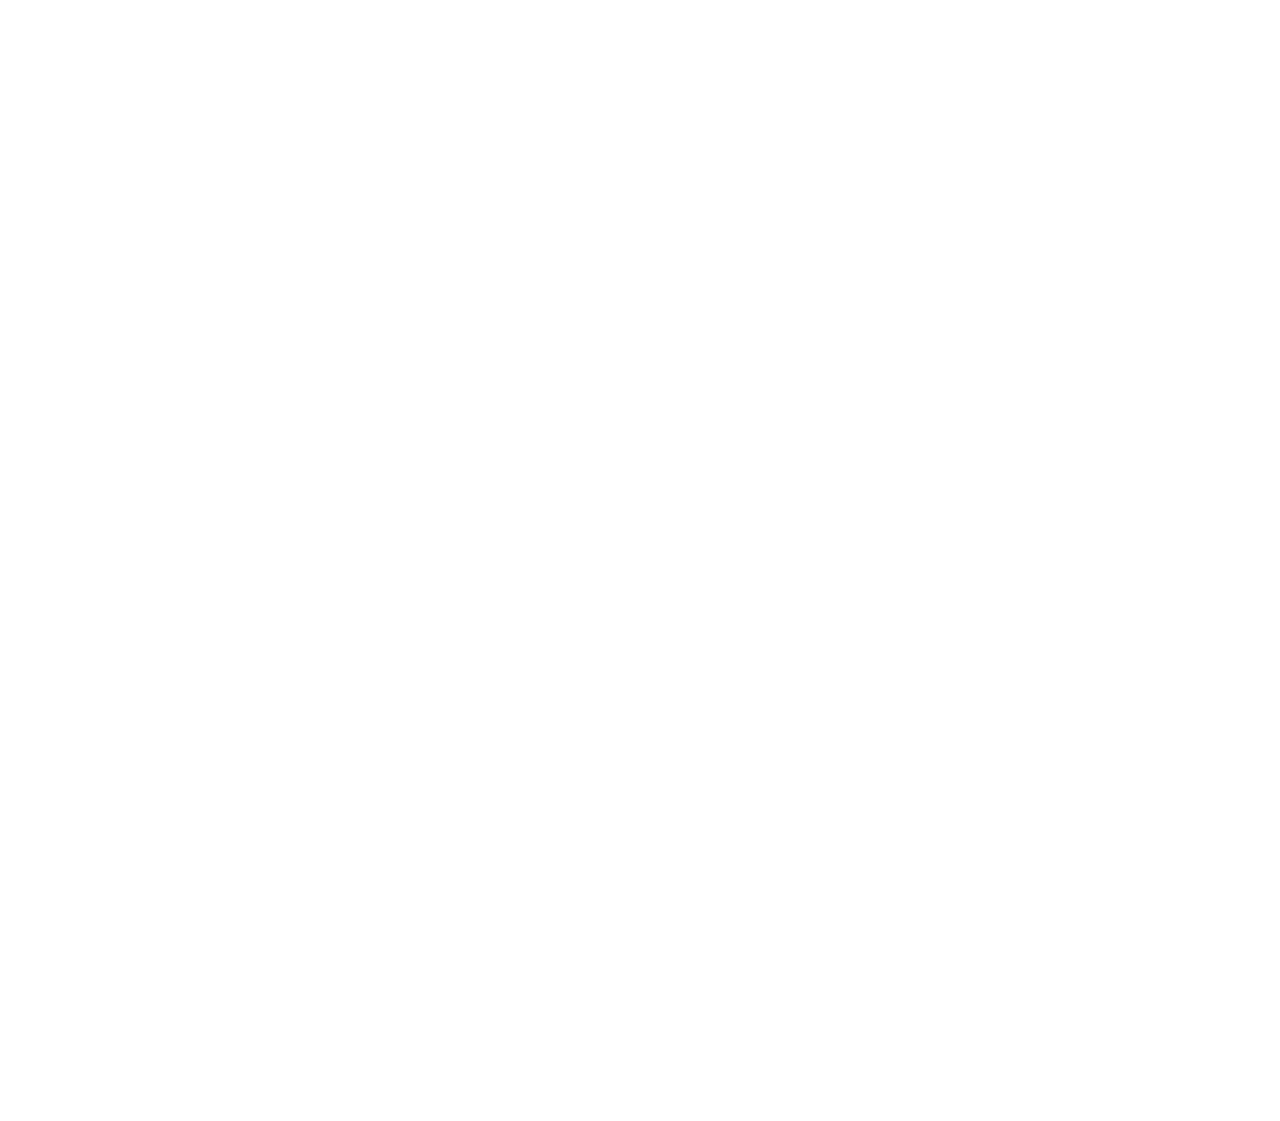
==== commit c2a04dd7: "下午6.00" ====
--- a/wangyiyanxuan/src/index.html
+++ b/wangyiyanxuan/src/index.html
@@ -245,22 +245,124 @@
 
         <div id="deadline-center">
 
-         <div class="deadline-center-header">
-            <div class="flashSaleLt"><h3 class="name">福利社</h3></div>
-            <div class="flashSaleRt ">查看全部福利</div>
-         </div>
-        
-           <div class="deadline-center-bd">
-          
-            
-
-           </div>
-
-
-        </div>
-
-
-    </div>
+            <div class="deadline-center-header">
+                <div class="flashSaleLt">
+                    <h3 class="name">福利社</h3>
+                </div>
+                <div class="flashSaleRt ">查看全部福利</div>
+            </div>
+
+            <div class="deadline-center-bd">
+
+                <div class="deadline-center-left">
+                    <button class="left-ff"></button>
+                    <button class="left-rr"></button>
+
+                    <!-- <img src="https://yanxuan.nosdn.127.net/ed11514e624b49ec8b0dafd3e05dc13a.jpg?type=webp&imageView&quality=95&thumbnail=224x376" alt=""> -->
+                    <!-- <img src="https://yanxuan.nosdn.127.net/1235ee655626e17409dd90048fa192d9.jpg?type=webp&imageView&quality=95&thumbnail=224x376" alt=""> -->
+                    <img src="https://yanxuan.nosdn.127.net/09406a950c55928bb6b4aac1759a7a48.jpg?type=webp&imageView&quality=95&thumbnail=224x376"
+                        alt="">
+
+                    <ul class="left-anniu">
+                        <li></li>
+                        <li></li>
+                        <li></li>
+                    </ul>
+                </div>
+                <div class="deadline-center-right">
+                    <div class="module-0">
+                        <div class="module-header">
+                            <div class="module-header-l">今日特价</div>
+                            <div class="module-header-r">更多推荐></div>
+                        </div>
+                    </div>
+                    <div class="module-1"></div>
+                    <div class="module-2"></div>
+
+
+                </div>
+
+            </div>
+
+
+        </div>
+
+
+    </div>
+
+    <!-- 相同部分的  -->
+    <div id="Samepart">
+
+        <div id="Homelife">
+
+            <div class="Homelife-header">
+                <div class="Homelife-header-l">
+                    <h3>居家生活</h3>
+                </div>
+                <div class="Homelife-header-r">
+                    <div class="subCateList">
+                        <span>秋冬好物</span>
+                        <span><b>/</b>主题床品</span>
+                        <span><b>/</b>北欧原木</span>
+                        <span><b>/</b>餐厨爆款清单</span>
+                        <span><b>/</b>床品套件</span>
+                        <span><b>/</b>被枕盖毯</span>
+                        <span><b>/</b>床垫床褥</span>
+                    </div>
+                    <a href="javascrit:;">查看更多></a>
+
+                </div>
+            </div>
+            <div class="Homelife-banner">
+                <div class="Homelife-banner-row">
+
+                    <button class="Homelife-banner-left"></button>
+                    <img src="https://yanxuan.nosdn.127.net/aefaf99f5e335b8321360270e9d59332.jpg?type=webp&imageView&quality=95&thumbnail=1090x310"
+                        alt="">
+                    <!-- <img src="https://yanxuan.nosdn.127.net/e38e6a056e037e6173817366d05202c5.jpg?type=webp&imageView&quality=95&thumbnail=1090x310" alt=""> -->
+
+                    <button class="Homelife-banner-right"> </button>
+                    <ul>
+                        <li></li>
+                        <li></li>
+                    </ul>
+                </div>
+            </div>
+
+
+
+            <div class="Homelife-bottom">
+                <ul>
+                    <li>
+                  <div class="Homelife-bottom-td">
+                      <img src="https://yanxuan-item.nosdn.127.net/580f85a05883586045fda2fe1f987d5d.png?type=webp&quality=95&thumbnail=265x265&imageView" alt="">
+                  </div>
+                  <div class="Homelife-bottom-bd"></div>
+                    </li>
+
+                    <li>
+                        <div class="Homelife-bottom-td">
+                            <img src="https://yanxuan-item.nosdn.127.net/dea1975b9f03411f3bf6007ea3293412.png?type=webp&quality=95&thumbnail=265x265&imageView" alt="">
+                        </div>
+                    </li>
+
+                    <li>
+                        <div class="Homelife-bottom-td">
+                            <img src="https://yanxuan-item.nosdn.127.net/91210d925dd625e0c2a81e54890bf345.png?type=webp&quality=95&thumbnail=265x265&imageView" alt="">
+                        </div>
+                    </li>
+
+                    <li>
+                        <div class="Homelife-bottom-td">
+                            <img src="https://yanxuan-item.nosdn.127.net/e43b0d8f50abf89cab25ecf969f1c577.png?type=webp&quality=95&thumbnail=265x265&imageView" alt="">
+                        </div>
+                    </li>
+                </ul>
+            </div>
+
+
+
+        </div>
 </body>
 
 </html>--- a/wangyiyanxuan/src/css/index.css
+++ b/wangyiyanxuan/src/css/index.css
@@ -437,7 +437,8 @@
 #deadline-center {
   width: 1090px;
   height: 535px;
-  margin: 0 auto; }
+  margin: 0 auto;
+  padding: 54px 0 54px; }
 
 .deadline-center-header {
   width: 1090px;
@@ -447,8 +448,7 @@
 
 .deadline-center-bd {
   width: 1090px;
-  height: 429px;
-  background: crimson; }
+  height: 376px; }
 
 .flashSaleLt {
   width: 104px;
@@ -460,8 +460,222 @@
   float: right; }
 
 .flashSaleLt .name {
-  font-size: 18px;
+  font-size: 28px;
+  font-weight: 700; }
+
+.deadline-center-left {
+  width: 224px;
+  height: 376px;
+  position: relative;
+  float: left; }
+
+.left-anniu {
+  width: 100%;
+  position: absolute;
+  bottom: 4px;
+  display: block;
+  text-align: center;
+  padding: 0;
+  margin: 0 auto; }
+  .left-anniu li {
+    position: relative;
+    width: 8px;
+    height: 8px;
+    background: bisque;
+    border-radius: 50%;
+    margin: 0 8px 10px;
+    cursor: pointer;
+    display: inline-block; }
+
+.left-ff {
+  position: absolute;
+  width: 30px;
+  height: 30px;
+  background: #d0c4af;
+  top: 158px;
+  left: 5px;
+  border-radius: 50%;
+  opacity: 0.5;
+  display: inline-block; }
+
+.left-rr {
+  position: absolute;
+  width: 30px;
+  height: 30px;
+  background: #d0c4af;
+  top: 158px;
+  right: 5px;
+  border-radius: 50%;
+  opacity: 0.5;
+  display: inline-block; }
+
+.deadline-center-right {
+  width: 866px;
+  height: 376px;
+  float: left; }
+
+.module-0 {
+  width: 624px;
+  height: 376px;
+  float: left;
+  padding: 0 17px 0 19px;
+  box-sizing: border-box; }
+
+.module-1 {
+  width: 242px;
+  height: 188px;
+  background: crimson;
+  float: right; }
+
+.module-2 {
+  width: 242px;
+  height: 188px;
+  float: right;
+  background: cyan; }
+
+.module-header {
+  width: 588px;
+  height: 24px;
+  border-bottom: 1px solid #f4f0EA;
+  padding: 19px 0 12px;
+  font-size: 18px; }
+
+.module-header-l {
+  font-size: 16px;
+  width: 64px;
+  height: 24px;
+  display: inline-block; }
+
+.module-header-r {
+  float: right;
+  width: 60px;
+  height: 18px;
+  font-size: 12px;
+  margin: 0;
+  cursor: pointer;
+  margin-top: 5px; }
+
+#Samepart {
+  width: 100%;
+  height: 6312px;
+  margin-top: 60px;
+  box-sizing: border-box; }
+
+#Homelife {
+  width: 1090px;
+  height: 865px;
+  margin-right: auto;
+  margin-left: auto;
+  position: relative;
+  box-sizing: border-box; }
+
+.Homelife-header {
+  width: 1090px;
+  height: 48px;
+  padding-bottom: 20px;
+  box-sizing: border-box;
+  font-size: 12px; }
+
+.Homelife-header-l {
+  width: 132px;
+  height: 28px;
+  float: left;
+  box-sizing: border-box; }
+
+.Homelife-header-l h3 {
+  box-sizing: border-box;
+  font-size: 28px;
   font-weight: 700;
+  float: left;
   margin-right: 20px; }
 
+.Homelife-header-r {
+  width: 716px;
+  height: 28px;
+  float: right;
+  font-size: 12px; }
+  .Homelife-header-r a {
+    display: inline-block;
+    margin-top: 14px;
+    margin-left: 30px; }
+
+#Homelife .subCateList {
+  width: 615px;
+  height: 28px;
+  display: inline-block;
+  box-sizing: border-box;
+  padding-top: 14px;
+  font-size: 12px; }
+  #Homelife .subCateList b {
+    box-sizing: border-box;
+    margin: 0 13px; }
+
+.Homelife-banner {
+  width: 1090px;
+  height: 310px;
+  box-sizing: border-box;
+  margin-bottom: 20px; }
+
+.Homelife-banner-row {
+  width: 100%;
+  height: 310px;
+  position: relative;
+  background: #f5f5f5;
+  z-index: 1;
+  box-sizing: border-box;
+  background: yellowgreen; }
+  .Homelife-banner-row ul {
+    width: 100%;
+    position: absolute;
+    bottom: 4px;
+    text-align: center; }
+    .Homelife-banner-row ul li {
+      background: blanchedalmond;
+      width: 8px;
+      height: 8px;
+      border-radius: 50%;
+      display: inline-block;
+      margin: 0 8px 10px; }
+
+.Homelife-banner-left {
+  position: absolute;
+  top: 130px;
+  width: 50px;
+  height: 50px;
+  border-radius: 50%;
+  border: none;
+  background: url(http://yanxuan-static.nosdn.127.net/hxm/yanxuan-web/p/20150730/style/img/x1/icon-normal-s33e647f656-a21248af33.png?imageView&type=webp) no-repeat 1px -2177px; }
+
+.Homelife-banner-right {
+  background: url(http://yanxuan-static.nosdn.127.net/hxm/yanxuan-web/p/20150730/style/img/x1/icon-normal-s33e647f656-a21248af33.png?imageView&type=webp) no-repeat 1px -4298px;
+  position: absolute;
+  top: 130px;
+  width: 50px;
+  height: 50px;
+  border-radius: 50%;
+  border: none;
+  right: 0; }
+
+.Homelife-bottom {
+  width: 1090px;
+  height: 411px;
+  background: blue; }
+  .Homelife-bottom ul {
+    width: 1100px;
+    height: 100%;
+    margin-right: -10px;
+    box-sizing: border-box; }
+    .Homelife-bottom ul li {
+      width: 265px;
+      height: 361px;
+      float: left;
+      margin: 0 10px 50px 0;
+      box-sizing: border-box;
+      background: yellow; }
+
+.Homelife-bottom-td {
+  width: 265px;
+  height: 265px;
+  background: #f4f4f4; }
+
 /*# sourceMappingURL=index.css.map */
